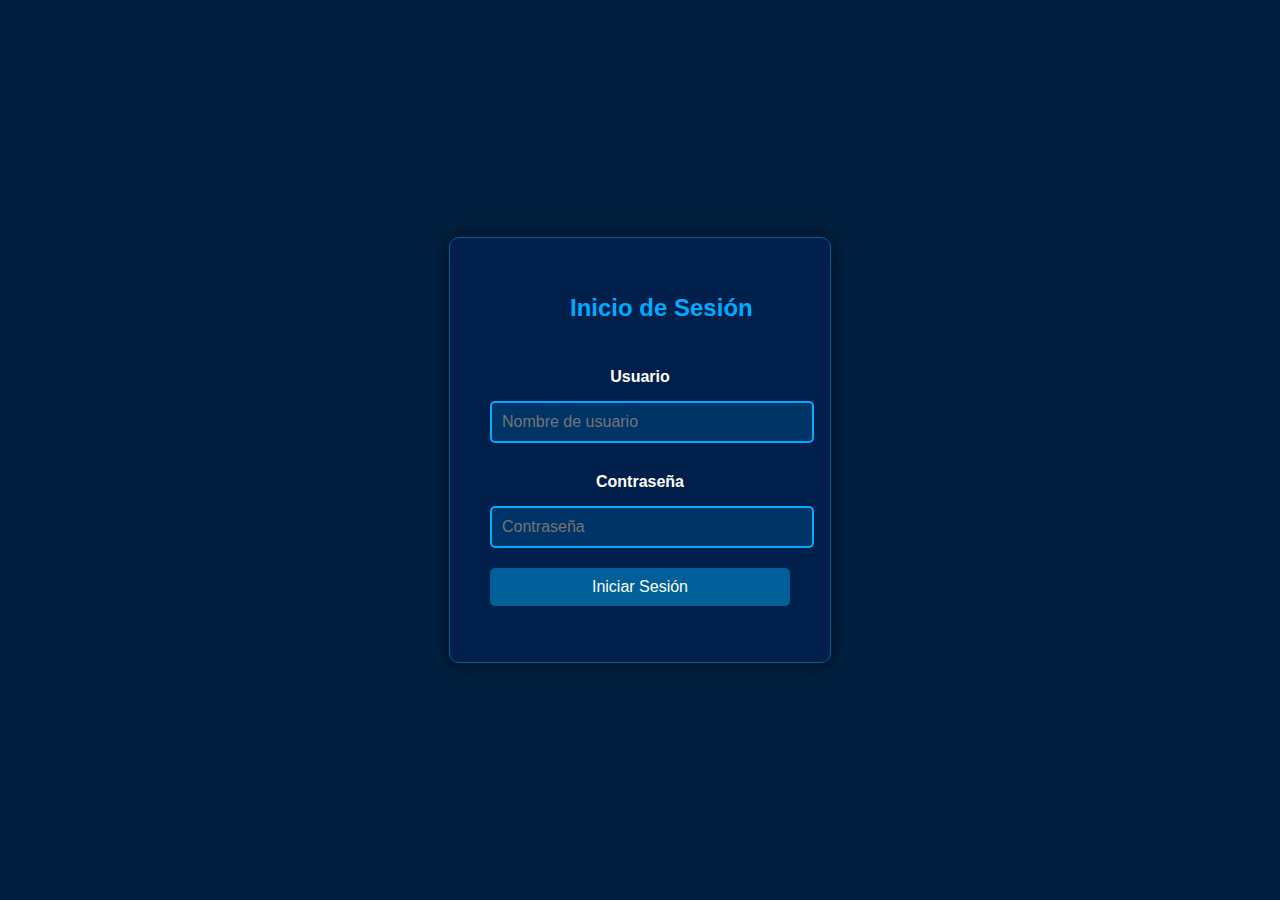
==== index.html @ 09d3e7d5 "Add files via upload" ====
<!DOCTYPE html>
<html lang="es">
<head>
    <meta charset="UTF-8">
    <meta name="viewport" content="width=device-width, initial-scale=1.0">
    <title>Login - Sistema Médico</title>
    <link rel="stylesheet" href="style.css">
    <style>
        body {
            font-family: Arial, sans-serif;
            background-color: #001f3f; /* Azul marino elegante */
            color: #ffffff; /* Color de texto blanco */
            display: flex;
            justify-content: center;
            align-items: center;
            height: 100vh; /* Ocupa toda la altura de la ventana */
            margin: 0; /* Eliminar margen */
        }

        .login-container {
            background-color: #011f4b; /* Azul más claro para el contenedor */
            padding: 40px; /* Espacio interno */
            border-radius: 10px; /* Bordes redondeados */
            box-shadow: 0 0 20px rgba(0, 0, 0, 0.5); /* Sombra */
            text-align: center; /* Centrar texto */
            width: 300px; /* Ancho del contenedor */
            border: 1px solid #005f99; /* Borde azul claro */
        }

        h2 {
            margin-bottom: 30px; /* Espacio debajo del título */
            color: #00aaff; /* Azul claro brillante para el título */
            font-size: 24px; /* Tamaño de fuente del título */
            text-align: left; /* Alineación del texto a la izquierda */
        }

        label {
            display: block; /* Mostrar como bloque para que ocupe toda la línea */
            margin: 10px 0 5px; /* Espacio alrededor de la etiqueta */
            font-weight: bold; /* Negrita */
            color: #ffffff; /* Color blanco para etiquetas */
        }

        input[type="text"],
        input[type="password"] {
            width: 100%; /* Ancho completo */
            padding: 10px; /* Espacio interno */
            margin-bottom: 20px; /* Espacio debajo de los campos */
            border: 2px solid #00aaff; /* Borde azul claro */
            border-radius: 5px; /* Bordes redondeados */
            font-size: 16px; /* Tamaño de fuente */
            background-color: #003366; /* Azul oscuro para los campos */
            color: #ffffff; /* Texto blanco */
            transition: border-color 0.3s; /* Transición suave para el borde */
        }

        input[type="text"]:focus,
        input[type="password"]:focus {
            border-color: #0099cc; /* Azul más brillante al enfocar */
            outline: none; /* Sin contorno */
        }

        button {
            width: 100%; /* Ancho completo */
            padding: 10px; /* Espacio interno */
            background-color: #005f99; /* Fondo azul claro */
            color: white; /* Texto blanco */
            border: none; /* Sin borde */
            border-radius: 5px; /* Bordes redondeados */
            font-size: 16px; /* Tamaño de fuente */
            cursor: pointer; /* Cambiar cursor al pasar por encima */
            transition: background-color 0.3s; /* Transición suave para el fondo */
        }

        button:hover {
            background-color: #007acc; /* Fondo más brillante al pasar el mouse */
        }

        #error-message {
            color: red; /* Color rojo para mensajes de error */
            margin-top: 10px; /* Espacio encima del mensaje */
        }
    </style>
</head>
<body>
    <div class="login-container">
        <h2>Inicio de Sesión</h2>
        <form id="loginForm">
            <label for="username">Usuario</label>
            <input type="text" id="username" placeholder="Nombre de usuario" required>
            <label for="password">Contraseña</label>
            <input type="password" id="password" placeholder="Contraseña" required>
            <button type="submit">Iniciar Sesión</button>
        </form>
        <p id="error-message"></p>
    </div>
    <script src="script.js"></script>
</body>
</html>
---- style.css ----
body {
    font-family: Arial, sans-serif;
    background-color: #f0f0f0;
    display: flex;
    justify-content: center;
    align-items: center;
    height: 100vh;
    margin: 0;
}

.login-container, .menu-container {
    background-color: white;
    padding: 20px;
    border-radius: 10px;
    box-shadow: 0 0 15px rgba(0, 0, 0, 0.1);
    text-align: center;
    width: 100%;
    max-width: 800px;
    margin: 0 auto;
}

.header {
    display: flex;
    justify-content: space-between;
    align-items: center;
}

h2 {
    margin: 0;
    flex-grow: 1;
    text-align: center;
    line-height: 60px;
    margin-left: 80px;
}

#dark-mode-toggle {
    padding: 3px 8px;
    background-color: #4CAF50;
    color: white;
    border: none;
    border-radius: 5px;
    cursor: pointer;
    font-size: 14px;
    width: 100px;
}

input[type="text"], input[type="password"] {
    width: 100%;
    padding: 10px;
    margin: 10px 0;
    border: 1px solid #ccc;
    border-radius: 5px;
}

button {
    width: 100%;
    padding: 10px;
    background-color: #4CAF50;
    color: white;
    border: none;
    border-radius: 5px;
    transition: background 0.3s ease, transform 0.3s ease, box-shadow 0.3s ease; /* Añadido box-shadow para la transición */
}

button:hover {
    background-color: #45a049;
    box-shadow: 0 4px 15px rgba(0, 0, 0, 0.3); /* Añade sombra al botón */
    transform: translateY(-2px); /* Opcional: levanta un poco el botón */
}

#error-message {
    color: red;
    margin-top: 10px;
}

.action-box {
    border: 2px solid #4CAF50;
    border-radius: 10px;
    padding: 20px;
    margin: 15px 0;
    text-align: center;
    background-color: white;
}

.action-item {
    text-decoration: none;
    color: #4CAF50;
    font-size: 18px;
    display: block;
    padding: 10px; /* Aumenta el área clickeable */
}

.action-item:hover {
    color: #45a049; /* Cambia el color del texto al pasar el cursor */
}

/* Estilos para el modo oscuro */
.dark-mode {
    background-color: #333;
    color: white;
}

.dark-mode .login-container, .dark-mode .menu-container {
    background-color: #222;
}

.dark-mode .action-box {
    border-color: #45a049;
    background-color: #333;
}

.dark-mode .action-item {
    color: #4CAF50;
}

.dark-mode #dark-mode-toggle {
    background-color: #4CAF50;
    color: white;
}

.dark-mode input[type="text"], .dark-mode input[type="password"] {
    background-color: #444;
    color: white;
}

.dark-mode input::placeholder, .dark-mode textarea::placeholder {
    color: #aaa;
}
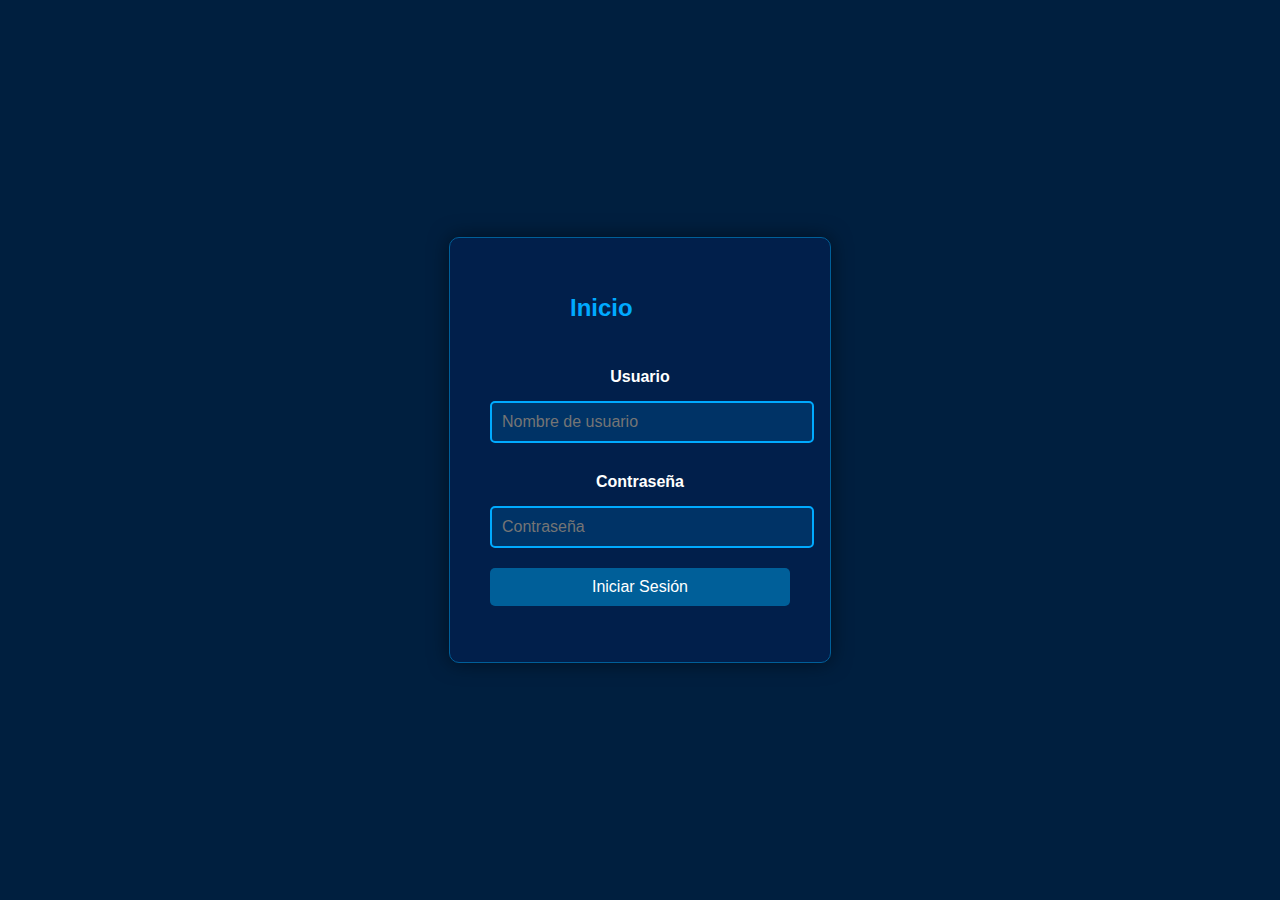
==== commit d7856ba1: "Update index.html" ====
--- a/index.html
+++ b/index.html
@@ -84,7 +84,7 @@
 </head>
 <body>
     <div class="login-container">
-        <h2>Inicio de Sesión</h2>
+        <h2>Inicio</h2>
         <form id="loginForm">
             <label for="username">Usuario</label>
             <input type="text" id="username" placeholder="Nombre de usuario" required>
